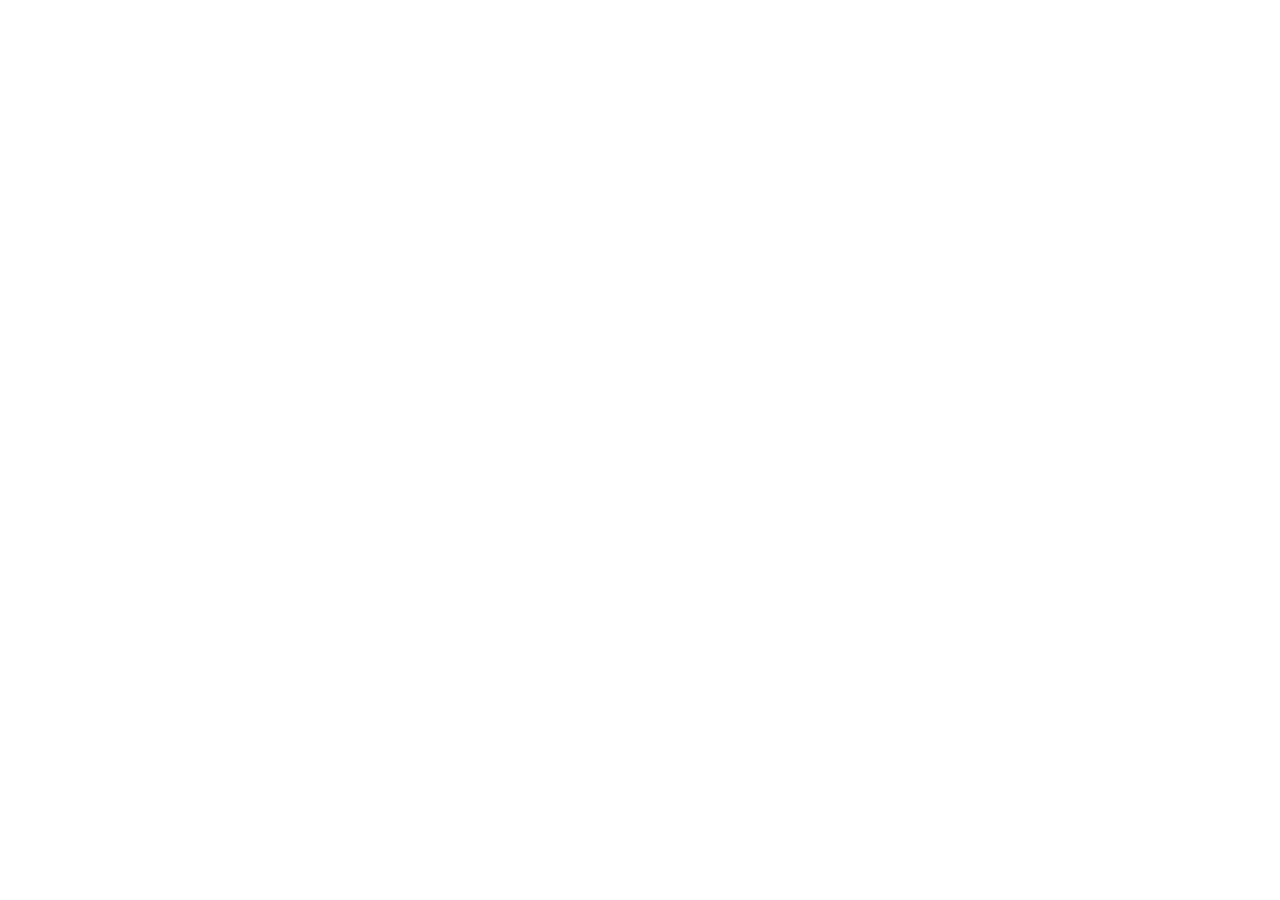
==== index.html @ 09270e90 "first commit" ====
<!doctype html>
<html lang="vi">
  <head>
    <meta charset="UTF-8" />
    <meta name="viewport" content="width=device-width, initial-scale=1.0" />
    <title>Dự án Công Nghệ Phần Mềm</title>
    <link rel="stylesheet" href="style.css" />
  </head>
  <body>
    <h1></h1>
  </body>
</html>
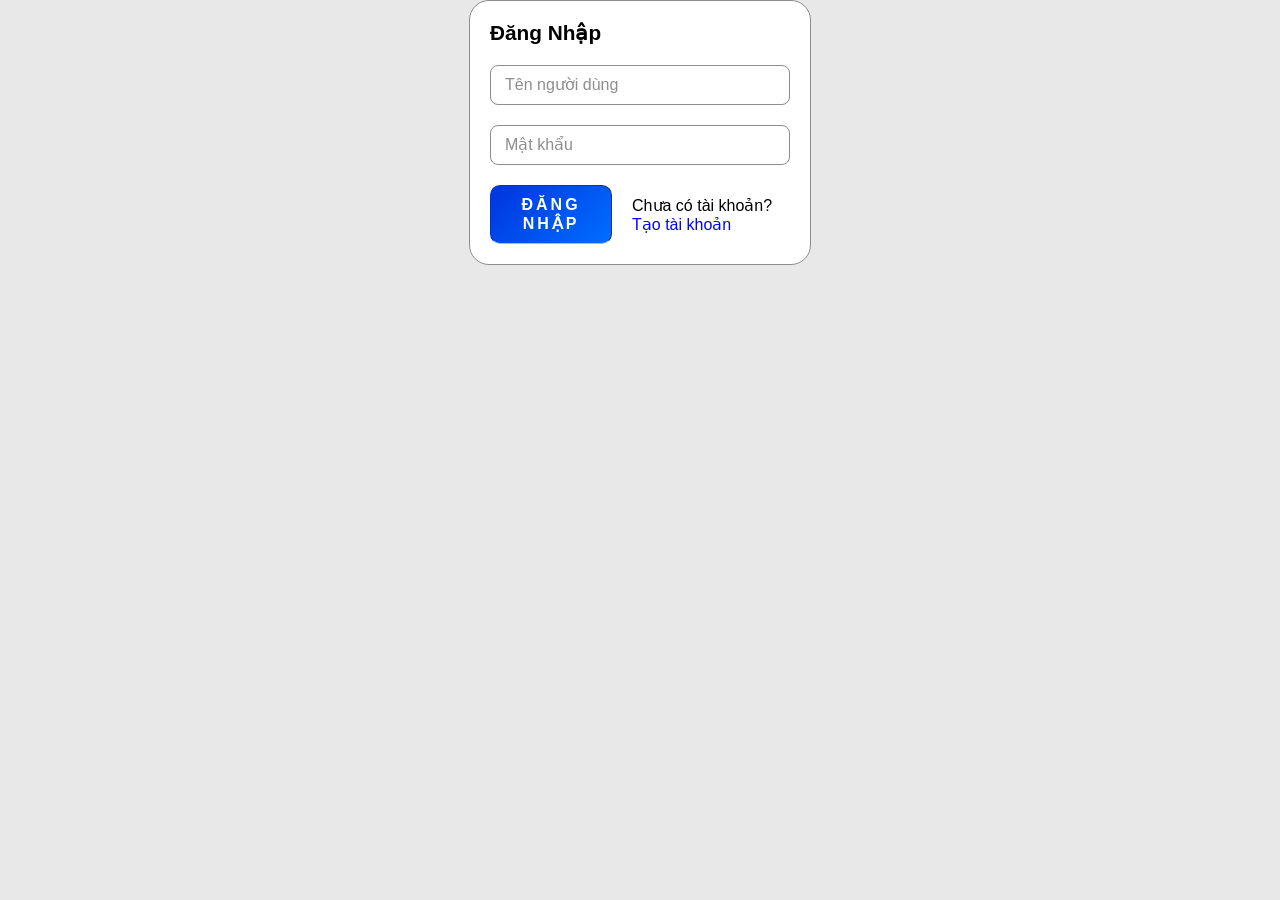
==== commit e8b591c5: "2.Làm form đăng nhập" ====
--- a/index.html
+++ b/index.html
@@ -6,7 +6,22 @@
     <title>Dự án Công Nghệ Phần Mềm</title>
     <link rel="stylesheet" href="style.css" />
   </head>
-  <body>
-    <h1></h1>
+  <body> 
+    <div class="container">
+      <h3 class="heading">Đăng Nhập</h3>
+        <form class="form" action="">
+          <div class="input-field">
+            <input type="text" required autocomplete="off">
+            <label for="username">Tên người dùng</label>
+          </div>
+          <div class="input-field">
+            <input type="password" required autocomplete="off">
+            <label for="username">Mật khẩu</label>
+          </div>
+          <div class="btn-container">
+            <button class="btn">Đăng nhập</button>
+            <div class="acc-text">Chưa có tài khoản? <span style="color:#0000ff; cursor: poiter;">Tạo tài khoản</span></div>
+          </div>
+        </form>
   </body>
 </html>
--- a/style.css
+++ b/style.css
@@ -0,0 +1,95 @@
+* {
+  padding: 0;
+  margin: 0;
+  box-sizing: border-box;
+  font-family: sans-serif;
+}
+body {
+  display: flex;
+  justify-content: center;
+  align-items: center;
+  background: #e8e8e8;
+}
+.container {
+  border: solid 1px #8d8d8d;
+  padding: 20px;
+  border-radius: 20px;
+  background-color: #fff;
+}
+.container .heading {
+  font-size: 1.3rem;
+  margin-bottom: 20px;
+  font-weight: bolder;
+}
+.form {
+  max-width: 300px;
+  display: flex;
+  flex-direction: column;
+  gap: 20px;
+}
+.form .btn-container {
+  width: 100%;
+  display: flex;
+  align-items: center;
+  gap: 20px;
+}
+
+.container .btn {
+  padding: 10px 20px;
+  font-size: 1rem;
+  text-transform: uppercase;
+  letter-spacing: 3px;
+  border-radius: 10px;
+  border: solid 1px #1034aa;
+  border-bottom: solid 1px #90c2ff;
+  background: linear-gradient(135deg, #0034de, #006eff);
+  color: #fff;
+  font-weight: bolder;
+  transition: all 0.2s ease;
+  box-shadow:
+    0px 2px 3px #000d3848,
+    inset 0px 4px 5 px #0070f0,
+    inset 0px -4px 5 px #002cbb;
+}
+.form .btn:active {
+  box-shadow:
+    inset 0px 4px 5px #0070f0,
+    inset 0px -4px 5px #002cbb;
+  transform: scale(0.995);
+}
+.input-field {
+  position: relative;
+}
+.input-field label {
+  position: absolute;
+  color: #8d8d8d;
+  pointer-events: none;
+  background-color: transparent;
+  left: 15px;
+  transform: translateY(0.6rem);
+  transition: all 0.3s ease;
+}
+.input-field input {
+  padding: 10px 15px;
+  font-size: 1rem;
+  border-radius: 8px;
+  border: solid 1px #8d8d8d;
+  letter-spacing: 1;
+  width: 100%;
+}
+.input-field input:focus,
+.input-field input:valid {
+  outline: none;
+  border: solid 1px #0034de;
+}
+.input-field input:focus ~ label,
+.input-field input:valid ~ label {
+  transform: translateY(-51%) translateX(-10px) scale(0.8);
+  background-color: #fff;
+  padding: 0px 5px;
+  color: #0034de;
+  font-weight: bold;
+  letter-spacing: 1px;
+  border: none;
+  border-radius: 100px;
+}
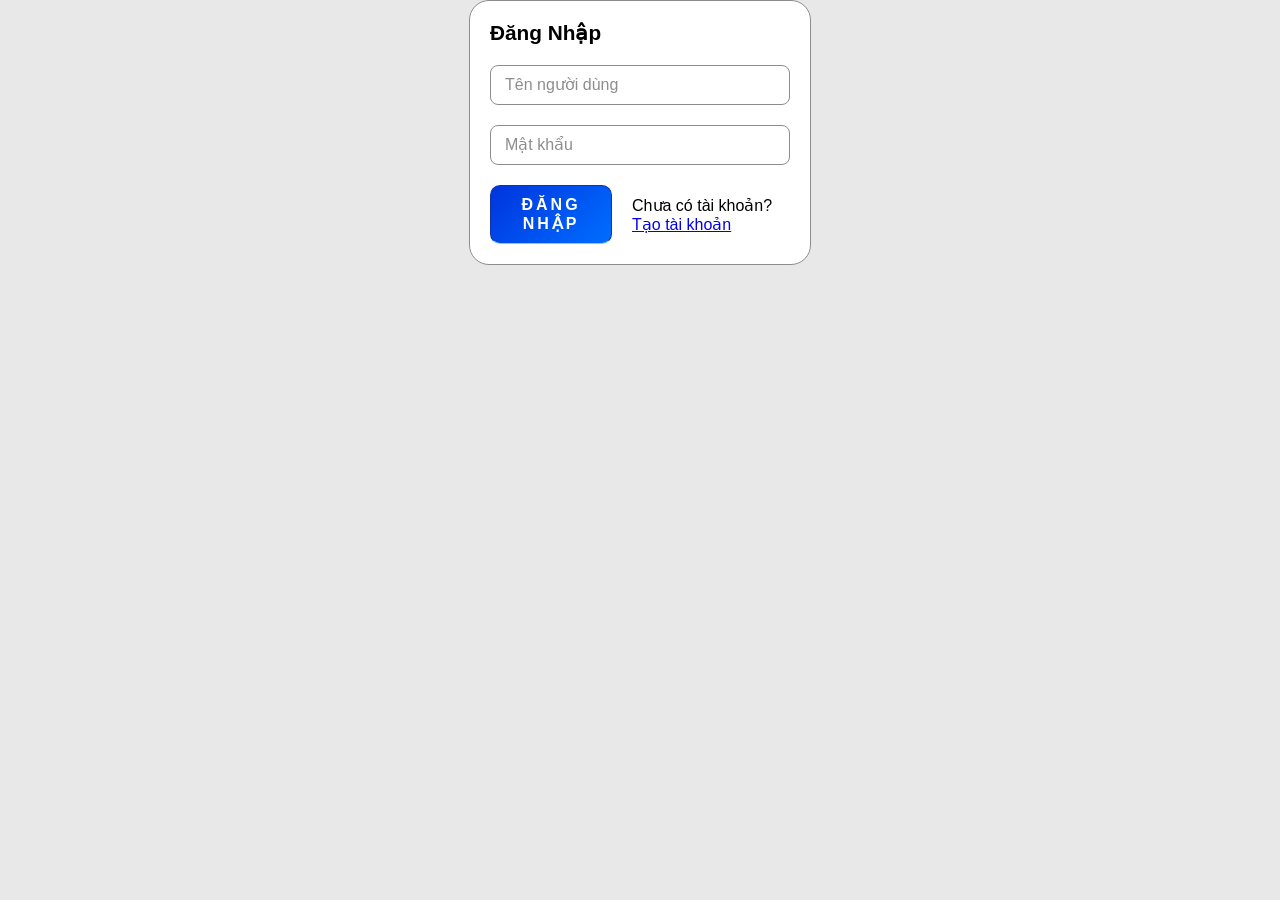
==== commit 662b12b6: "3.Thêm form đăng ký và hiệu chỉnh thuộc tính đăng nhập" ====
--- a/index.html
+++ b/index.html
@@ -8,19 +8,19 @@
   </head>
   <body> 
     <div class="container">
-      <h3 class="heading">Đăng Nhập</h3>
+      <h3 class="heading">Đăng Nhập</h3>  
         <form class="form" action="">
           <div class="input-field">
-            <input type="text" required autocomplete="off">
+            <input id="username" type="text" required autocomplete="off">
             <label for="username">Tên người dùng</label>
           </div>
           <div class="input-field">
-            <input type="password" required autocomplete="off">
-            <label for="username">Mật khẩu</label>
+            <input id="password" type="password" required autocomplete="off">
+            <label for="password">Mật khẩu</label>
           </div>
           <div class="btn-container">
             <button class="btn">Đăng nhập</button>
-            <div class="acc-text">Chưa có tài khoản? <span style="color:#0000ff; cursor: poiter;">Tạo tài khoản</span></div>
+            <div class="acc-text">Chưa có tài khoản? <span cursor: pointer;></span> <a href="createAccount.html">Tạo tài khoản</a> </div>
           </div>
         </form>
   </body>
--- a/style.css
+++ b/style.css
@@ -80,7 +80,7 @@
 .input-field input:focus,
 .input-field input:valid {
   outline: none;
-  border: solid 1px #0034de;
+  border: solid 1.5px #0034de;
 }
 .input-field input:focus ~ label,
 .input-field input:valid ~ label {
